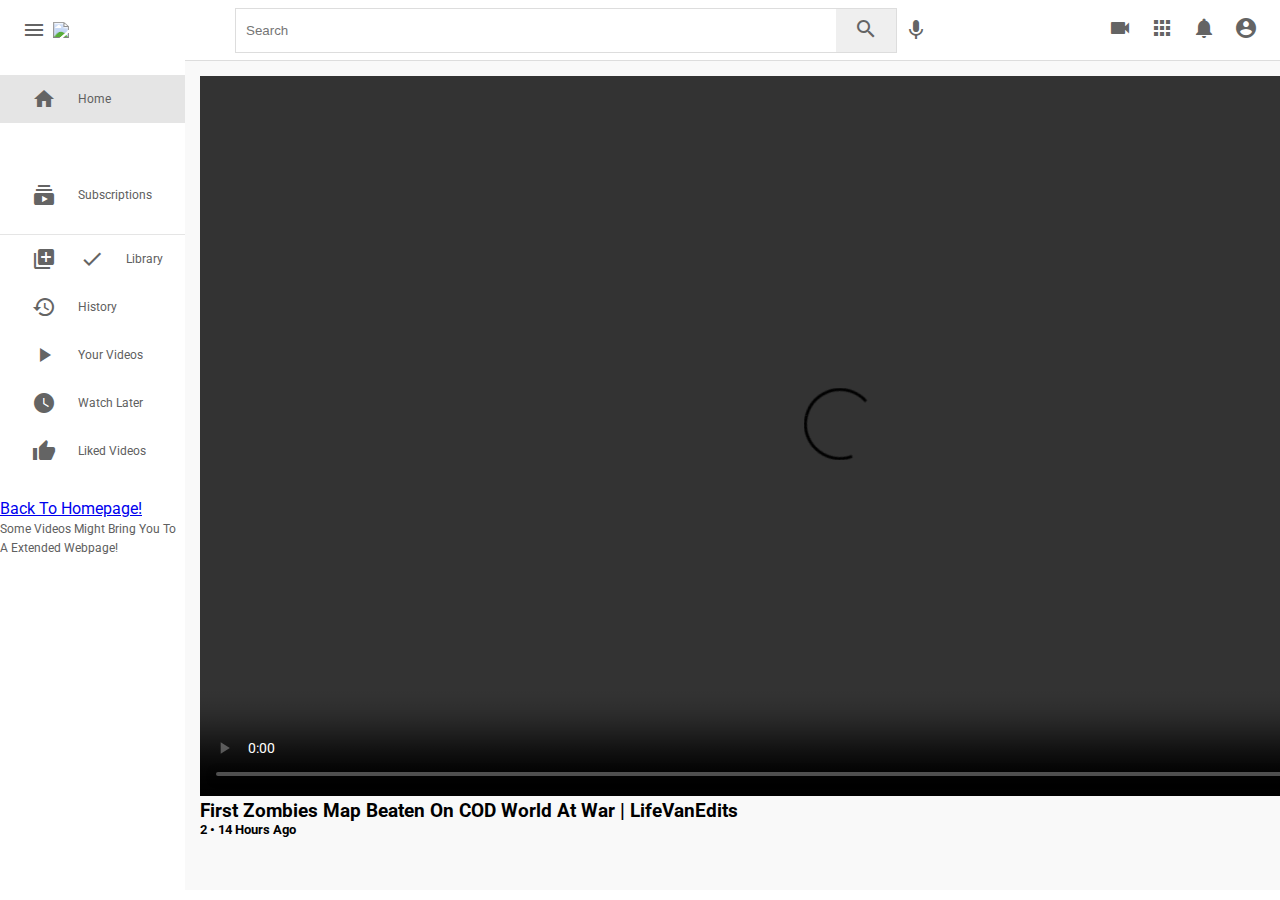
==== ytplayer/lifevanedits.html @ 4d1e6af2 "Create lifevanedits.html" ====
<!DOCTYPE html>
<html lang="en">
    <head>
        <meta name="viewport" content="width=device-width, initial-scale=1.0">
        <link href="https://fonts.googleapis.com/icon?family=Material+Icons" rel="stylesheet">
        <link rel="stylesheet" href="../index.css">
        <script src="./script.js"></script>
        <script src="./lifevanedits.js"></script>
        <title>RetroTube</title>
    </head>
    <body>
        <header class="header">
            <div class="logo left">
                <i id="menu" class="material-icons">menu</i>
                <img src="https://www.freecodecamp.org/news/content/images/2022/01/yt-logo.png">
            </div>
            <div class="search center">
                <form action="">
                    <input type="text" placeholder="Search">
                    <button><i class="material-icons">search</i></button>
                </form>
                <i class="material-icons mic">mic</i>
            </div>
            <div class="icons right">
                <i class="material-icons">videocam</i>
                <i class="material-icons">apps</i>
                <i class="material-icons">notifications</i>
                <i class="material-icons display-this">account_circle</i>
            </div>
        </header>
        <main>
            <div class="side-bar">
                <div class="nav">
                    <a class="nav-link active">
                        <i class="material-icons">home</i>
                        <span>Home</span>
                    </a>
                    <a class="nav-link">
                        <i class="material-icons">local_fire_department</i>
                        <span>Trending</span>
                    </a>
                    <a class="nav-link">
                        <i class="material-icons">subscriptions</i>
                        <span>Subscriptions</span>
                    </a>
                </div>
                <hr>
                <a class="nav-link">
                    <i class="material-icons">library_add_check</i>
                    <span>Library</span>
                </a>
                <a class="nav-link">
                    <i class="material-icons">history</i>
                    <span>History</span>
                </a>
                <a class="nav-link">
                    <i class="material-icons">play_arrow</i>
                    <span>Your Videos</span>
                </a>
                <a class="nav-link">
                    <i class="material-icons">watch_later</i>
                    <span>Watch Later</span>
                </a>
                <a class="nav-link">
                    <i class="material-icons">thumb_up</i>
                    <span>Liked Videos</span>
                </a>
                <a class="nav-link">
                    <a href="../index.html">Back To Homepage!</a>
                    <br>
                    <span>Some Videos Might Bring You To A Extended Webpage!</span>
                </a>
            </div>
            <div class="content">
                <video src="./First Zombies Map Beaten COD World At War.mp4" width="1280" height="720" controls></video>
                <h3>First Zombies Map Beaten On COD World At War | LifeVanEdits</h3>
                <h5>2 • 14 Hours Ago</h5>
            </div>
                </div>
            </div>
        </main>
    </body>
</html>
---- index.css ----
@import url('https://fonts.googleapis.com/css2?family=Roboto:wght@300;400;700&display=swap');

* {
    margin: 0;
    padding: 0;
    box-sizing: border-box;
}

body {
    font-family: 'Roboto', sans-serif;
}

.header {
    display: flex;
    justify-content: space-between;
    align-items: center;
    height: 60px;
    padding: 15px;
}

main {
    height: calc(100vh - 70px);
    display: flex;
    background-color: #f9f9f9;
}

.side-bar {
    height: 100%;
    width: 17%;
    background-color: white;
    overflow-y: hidden;
}

@media(max-width: 768px) {
    .side-bar {
        display: none
    }
}

.left {
    display: flex;
    align-items: center;
}

.left #menu {
    padding: 0 7px;
    cursor: pointer;
}

.search {
    display: flex;
}

.search form {
    display: flex;
    border: 1px solid #ddd;
    height: 45px;
}

.search input {
    width: 600px;
    padding: 10px;
    border: 0;
    height: 100%;
    border-radius: 2px 0 0 2px;
}

input:focus {
    outline: none;
    border: 1px solid #ddd;
}

.search button {
    height: 100%;
    width: 60px;
    border: none;
}

.mic {
    margin-top: 10px;
}

.material-icons {
    color: rgb(100, 100, 100);
    padding: 0 7px;
    cursor: pointer;
}

.nav {
    width: 100%;
    display: flex;
    flex-direction: column;
    margin-bottom: 15px;
    margin-top: 15px;
}

.nav-link {
    display: flex;
    align-items: center;
    padding: 12px 25px;
  }
  
.nav-link span {
    margin-left: 15px;
}
  
.nav-link:hover {
    background: #e5e5e5;
    cursor: pointer;
}
 
.active {
    background: #e5e5e5;
}

hr {
    height: 1px;
    background-color: #e5e5e5;
    border: none
}

.content {
    background-color: #f9f9f9;
    width: 100%;
    height: 100%;
    padding: 15px 15px;
    border-top: 1px solid #ddd;
    overflow-y: scroll;
}
  
.videos {
    display: flex;
    flex-direction: row;
    justify-content: space-around;
    flex-wrap: wrap;
}
  
.video {
    width: 270px;
    margin-bottom: 30px;
}

.thumbnail {
    width: 100%;
    height: 170px;
}
  
  .thumbnail img {
    object-fit: cover;
    height: 94%;
    width: 100%;
}
  .author img {
    object-fit: cover;
    border-radius: 50%;
    height: 40px;
    width: 40px;
    margin-right: 10px;
}

.details {
    display: flex;
}

.title {
    display: flex;
    flex-direction: column;
}

.title h3 {
    color: rgb(3, 3, 3);
    line-height: 18px;
    font-size: 14px;
    margin-bottom: 6px;
}

.title a, span {
    text-decoration: none;
    color: rgb(96, 96, 96);
    font-size: 12px;
}

@media (max-width: 768px) {
    .side-bar {
        display: none;
    }
    .search {
        display: none;
    }
}

@media (max-width: 900px) {
    .search input {
        width: 25rem;
    }
}

#videoContainer {
    position: absolute;
    top: 0;
    left: 0;
    width: 100%;
    height: 100%;
    z-index: 1;
    text-align: center;
}

#imageContainer {
    position: relative;
}
  
#image {
    cursor: pointer;
}

#lveImage {
    cursor: pointer;
}

#lveVideoContainer {
    position: absolute;
    top: 0;
    left: 0;
    width: 100%;
    height: 100%;
    z-index: 1;
    text-align: center;
}

#lveImageContainer {
    position: relative;
}
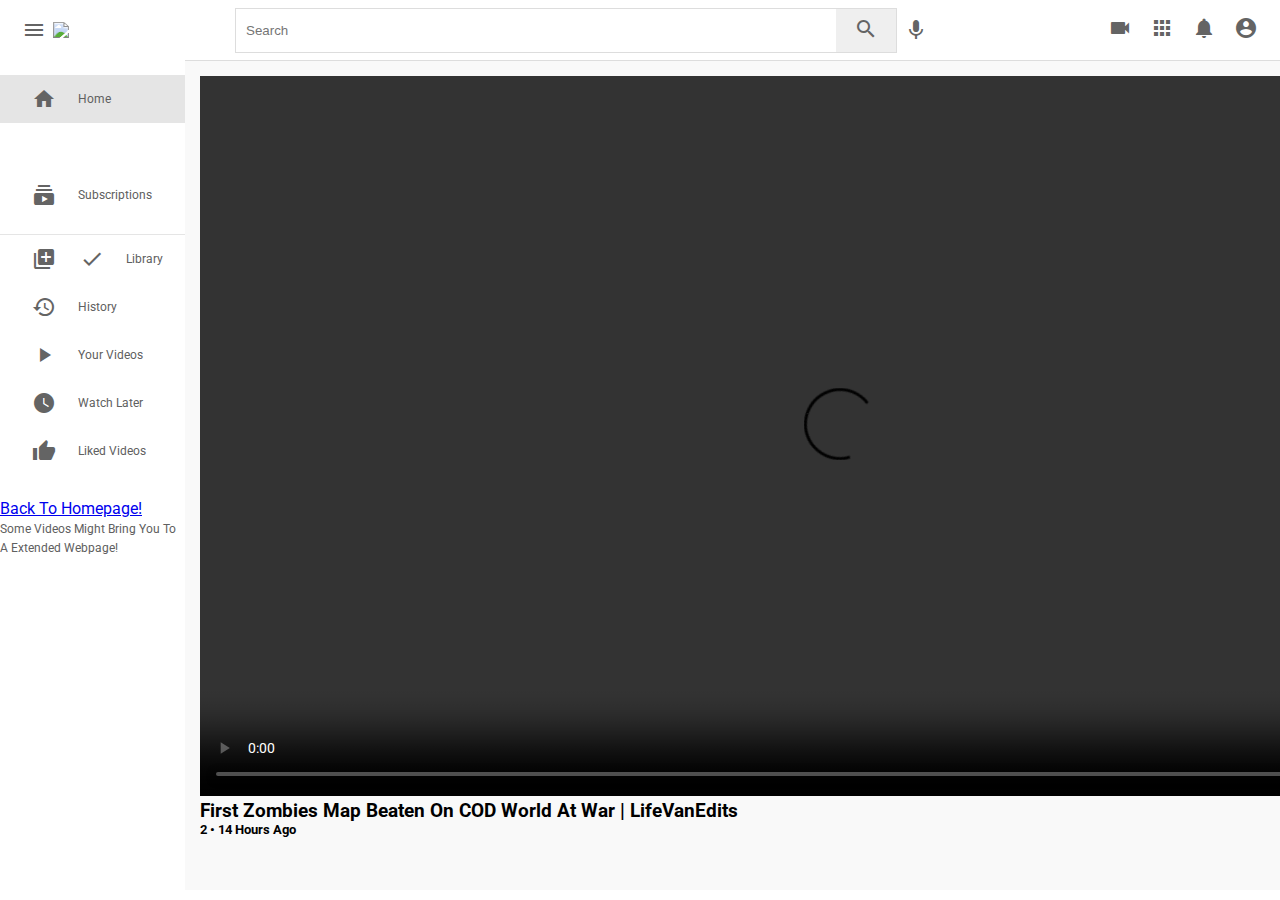
==== commit a80e2355: "Update lifevanedits.html" ====
--- a/ytplayer/lifevanedits.html
+++ b/ytplayer/lifevanedits.html
@@ -72,7 +72,7 @@
                 </a>
             </div>
             <div class="content">
-                <video src="./First Zombies Map Beaten COD World At War.mp4" width="1280" height="720" controls></video>
+                <video src="./First Zombies Map Beaten On COD World At War.mp4" width="1280" height="720" controls></video>
                 <h3>First Zombies Map Beaten On COD World At War | LifeVanEdits</h3>
                 <h5>2 • 14 Hours Ago</h5>
             </div>
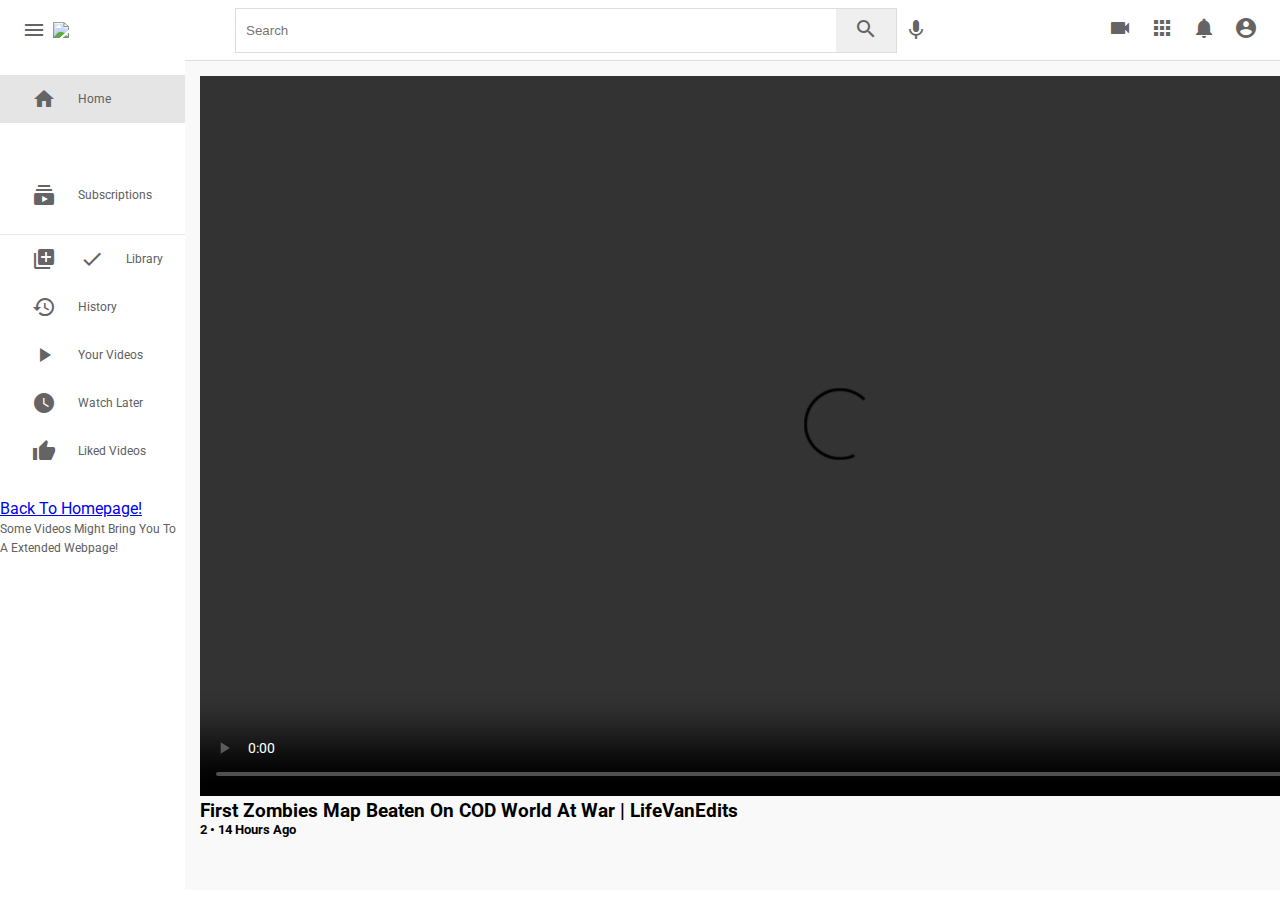
==== commit 6d987458: "Update lifevanedits.html" ====
--- a/ytplayer/lifevanedits.html
+++ b/ytplayer/lifevanedits.html
@@ -72,7 +72,7 @@
                 </a>
             </div>
             <div class="content">
-                <video src="./First Zombies Map Beaten On COD World At War.mp4" width="1280" height="720" controls></video>
+                <video src="./First-Zombies-Map-Beaten-On-COD-World-At-War.mp4" width="1280" height="720" controls></video>
                 <h3>First Zombies Map Beaten On COD World At War | LifeVanEdits</h3>
                 <h5>2 • 14 Hours Ago</h5>
             </div>
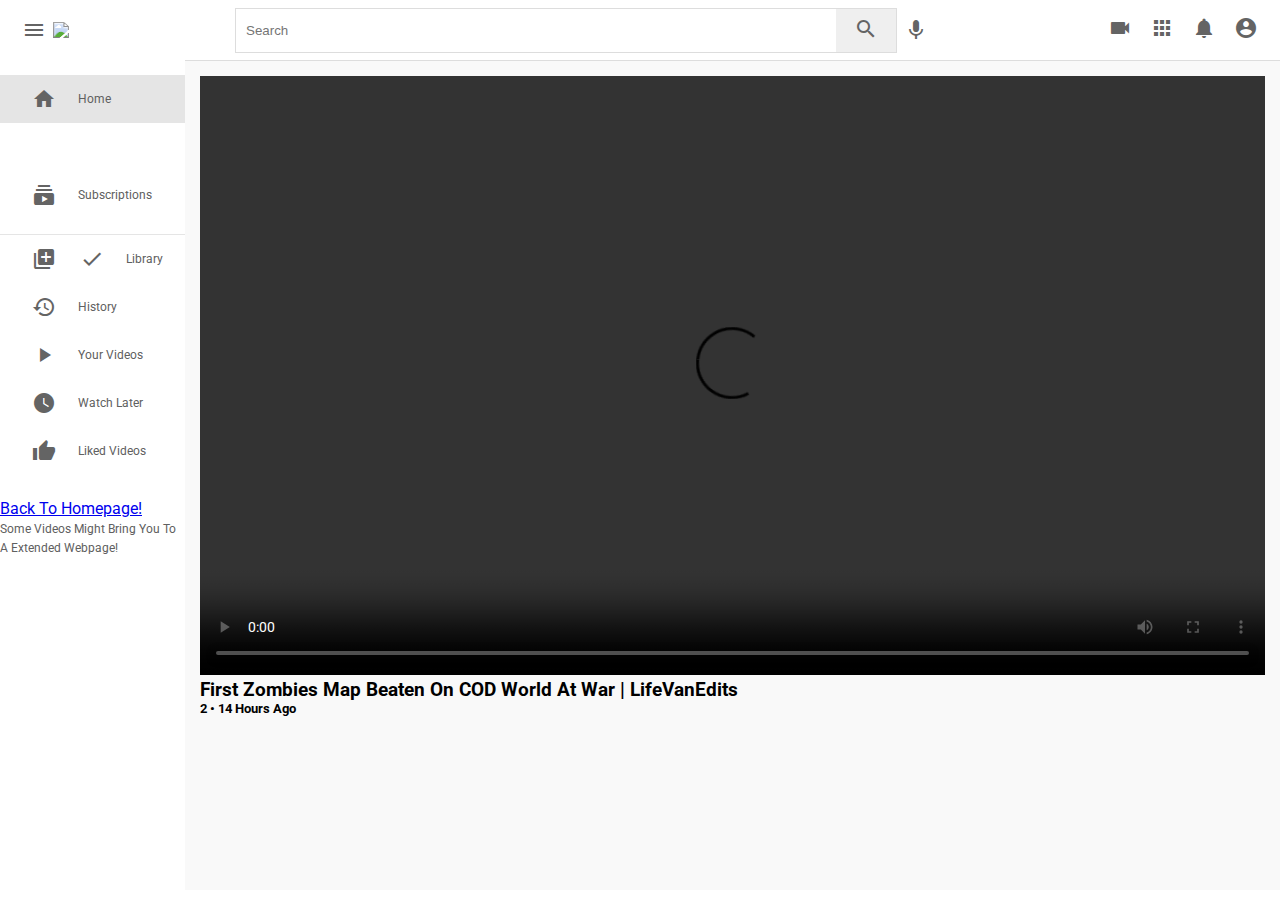
==== commit 05be7f04: "Update lifevanedits.html" ====
--- a/ytplayer/lifevanedits.html
+++ b/ytplayer/lifevanedits.html
@@ -3,7 +3,8 @@
     <head>
         <meta name="viewport" content="width=device-width, initial-scale=1.0">
         <link href="https://fonts.googleapis.com/icon?family=Material+Icons" rel="stylesheet">
-        <link rel="stylesheet" href="../index.css">
+        <link rel="stylesheet" href="../index.css"> <!-- Main Style CSS File -->
+        <link rel="stylesheet" href="./ytvideo.css"> <!-- YTVideo CSS File | Will Work On All Devices When Playing Videos -->
         <script src="./script.js"></script>
         <script src="./lifevanedits.js"></script>
         <title>RetroTube</title>
--- a/ytplayer/ytvideo.css
+++ b/ytplayer/ytvideo.css
@@ -0,0 +1,4 @@
+video {
+  height: auto;
+  width: 100%;
+}
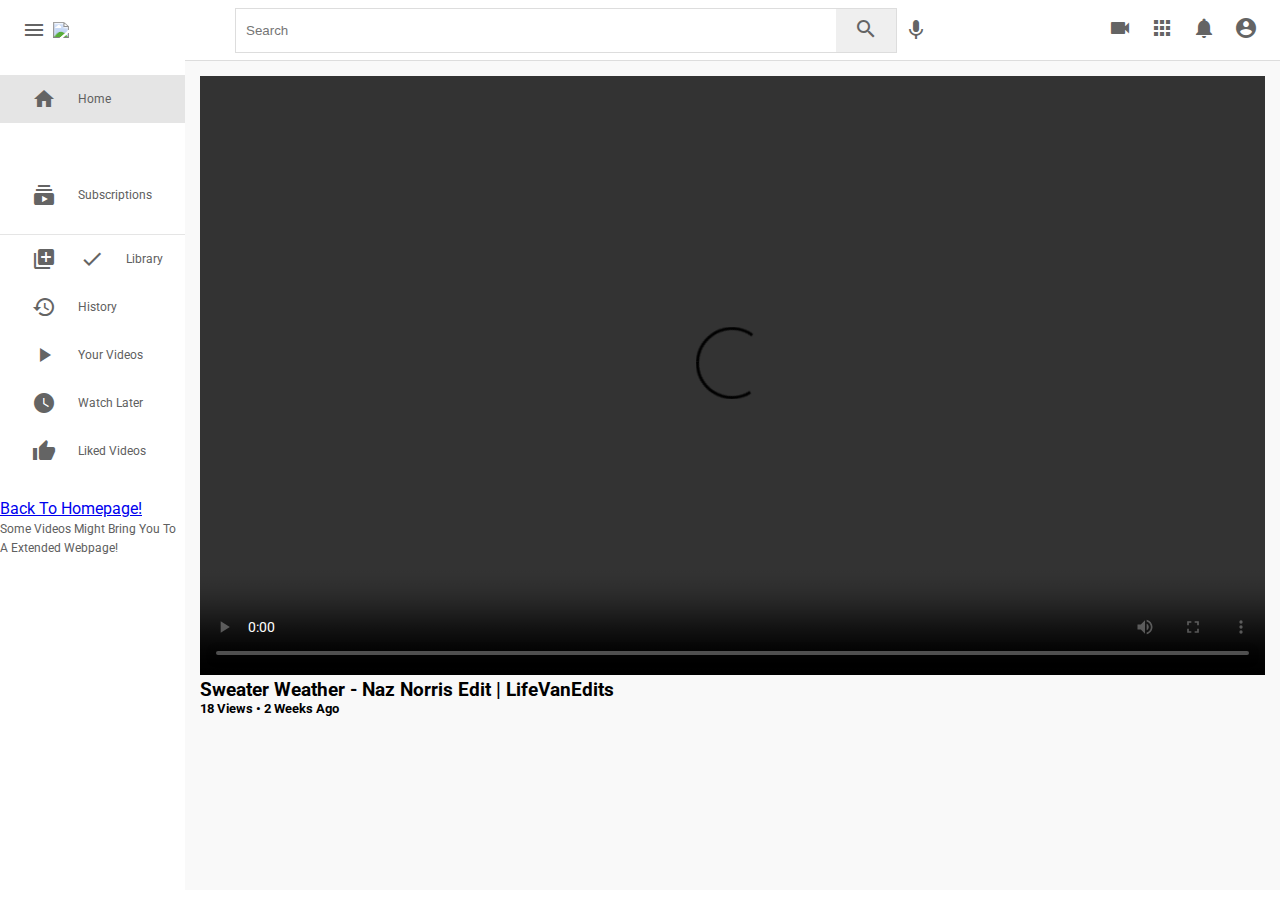
==== commit 4804b7ce: "Update lifevanedits.html" ====
--- a/ytplayer/lifevanedits.html
+++ b/ytplayer/lifevanedits.html
@@ -73,9 +73,9 @@
                 </a>
             </div>
             <div class="content">
-                <video src="./First-Zombies-Map-Beaten-On-COD-World-At-War.mp4" width="1280" height="720" controls></video>
-                <h3>First Zombies Map Beaten On COD World At War | LifeVanEdits</h3>
-                <h5>2 • 14 Hours Ago</h5>
+                <video src="./Sweater Weather - Naz Norris Edit.mp4" width="1280" height="720" controls></video>
+                <h3>Sweater Weather - Naz Norris Edit | LifeVanEdits</h3>
+                <h5>18 Views • 2 Weeks Ago</h5>
             </div>
                 </div>
             </div>
--- a/ytplayer/ytvideo.css
+++ b/ytplayer/ytvideo.css
@@ -1,4 +1,4 @@
 video {
-  height: auto;
-  width: 100%;
+    width: 100% !important;
+    height: auto !important;
 }
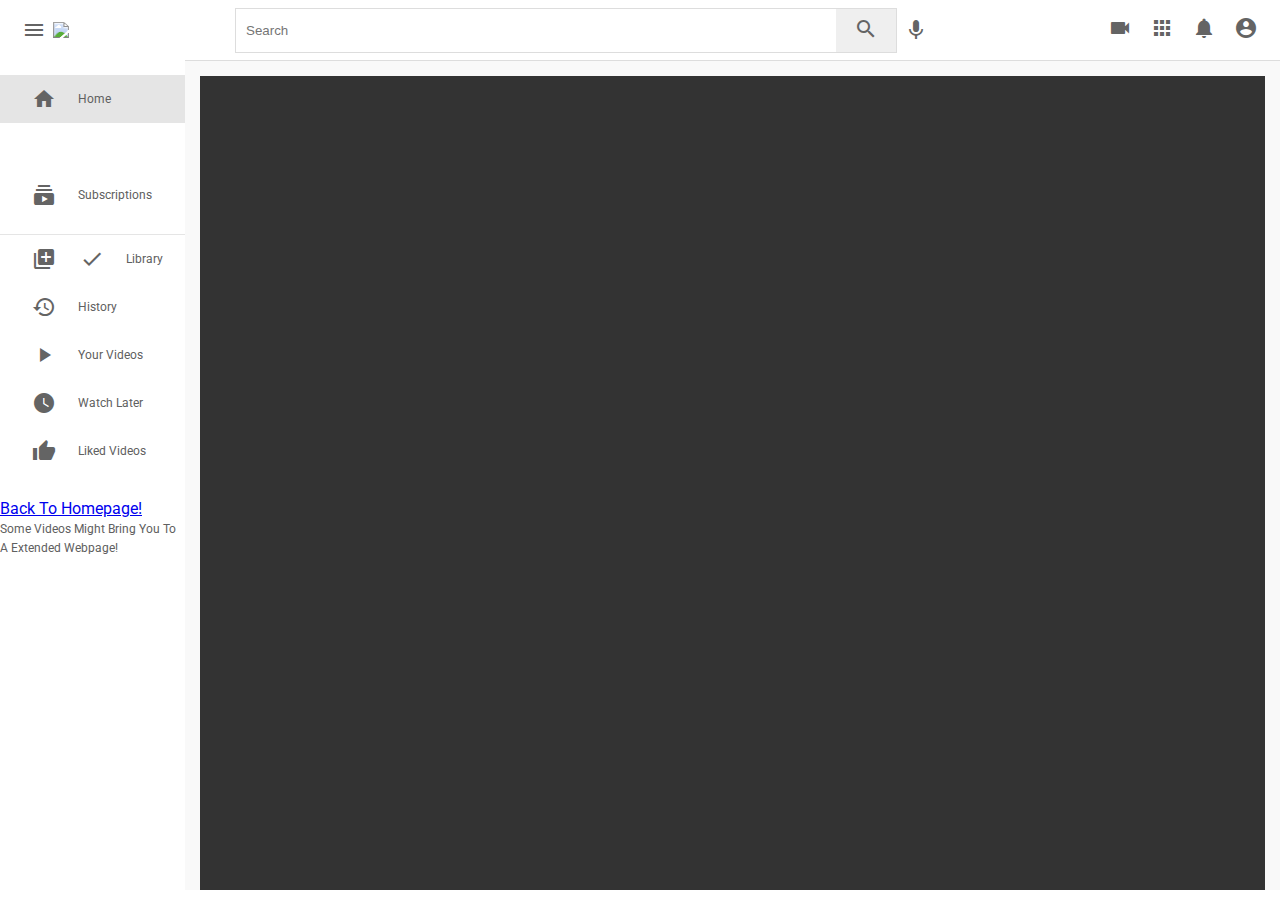
==== commit dc316692: "Update lifevanedits.html" ====
--- a/ytplayer/lifevanedits.html
+++ b/ytplayer/lifevanedits.html
@@ -73,7 +73,7 @@
                 </a>
             </div>
             <div class="content">
-                <video src="./Sweater Weather - Naz Norris Edit.mp4" width="1280" height="720" controls></video>
+                <video src="./Sweater Weather - Naz Norris Edit.mp4" width="540" height="960" controls></video>
                 <h3>Sweater Weather - Naz Norris Edit | LifeVanEdits</h3>
                 <h5>18 Views • 2 Weeks Ago</h5>
             </div>
